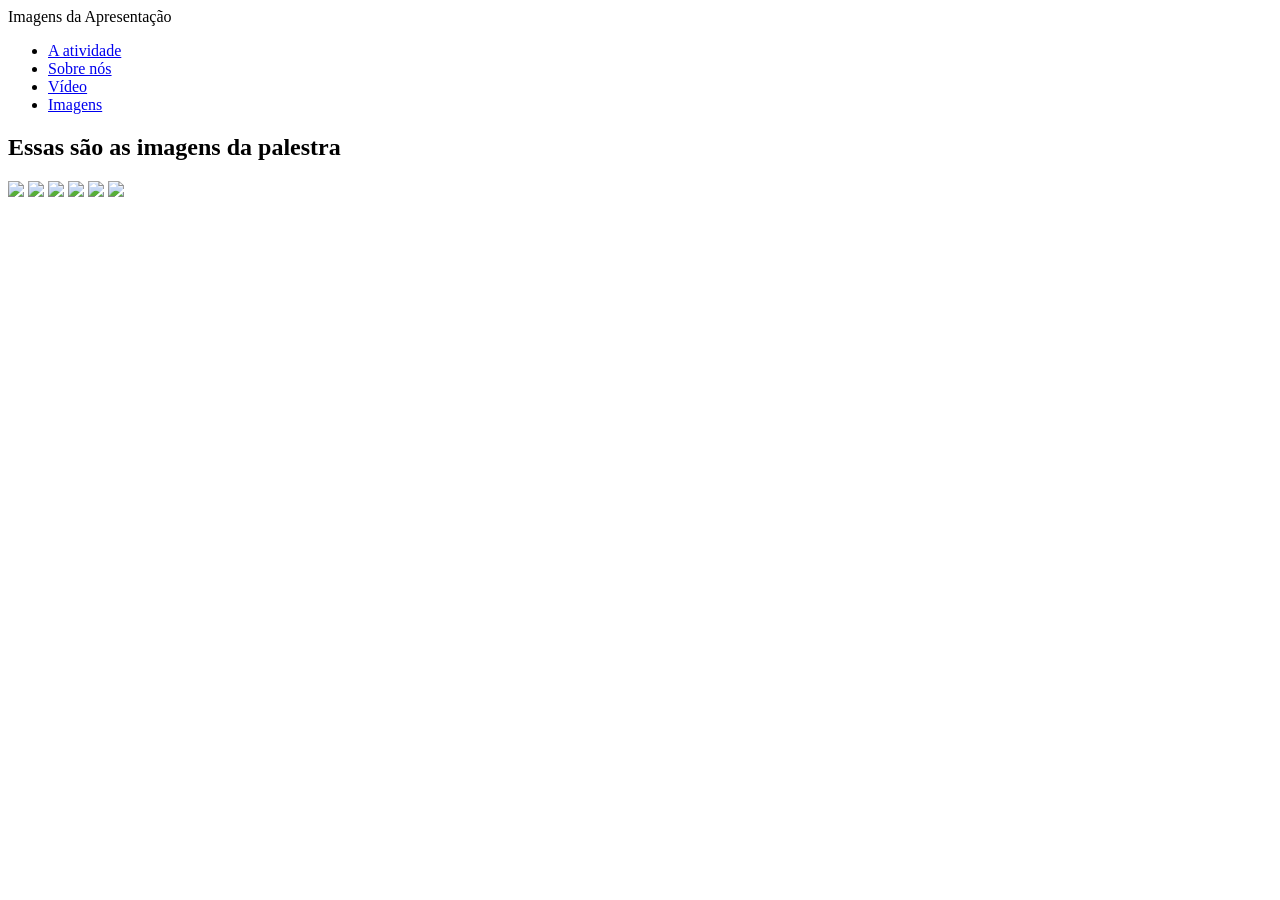
==== paginas/imagens.html @ c380c986 "Add files via upload" ====
<!DOCTYPE html>
<html lang="pt-br">
  <head>
    <title>Imagens</title>
    <meta charset =utf-8>
    <link rel="stylesheet" href="style.css">
  </head>

  <body>

    <header>
      <div class="titulo principal">Imagens da Apresentação</H1>  

      <nav>

        <ul>
          <li> <a href="index.html">A atividade</a></li>
          <li> <a href=sobrenos.html>Sobre nós</a></li>
          <li> <a href="video.html">Vídeo</a></li>
          <li>  <a href="imagens.html">Imagens</a></li>
        </ul>

      </nav>

    </header>

    <h2>Essas são as imagens da palestra</h2>

    <div class="imagens-apresentacao">

      <!--imagem1-->
      <img src="imagens/foto1.jpeg">

      <!--imagem2-->
      <img src="imagens/foto2.jpeg">

      <!--imagem3-->
      <img src="imagens/foto3.jpeg">

      <!--imagem4-->
      <img src="imagens/foto4.jpeg">

      <!--imagem5-->
      <img src="imagens/foto5.jpeg">

      <!--imagem6-->
      <img src="imagens/foto6.jpeg">

    </div>

  </body>

</html>
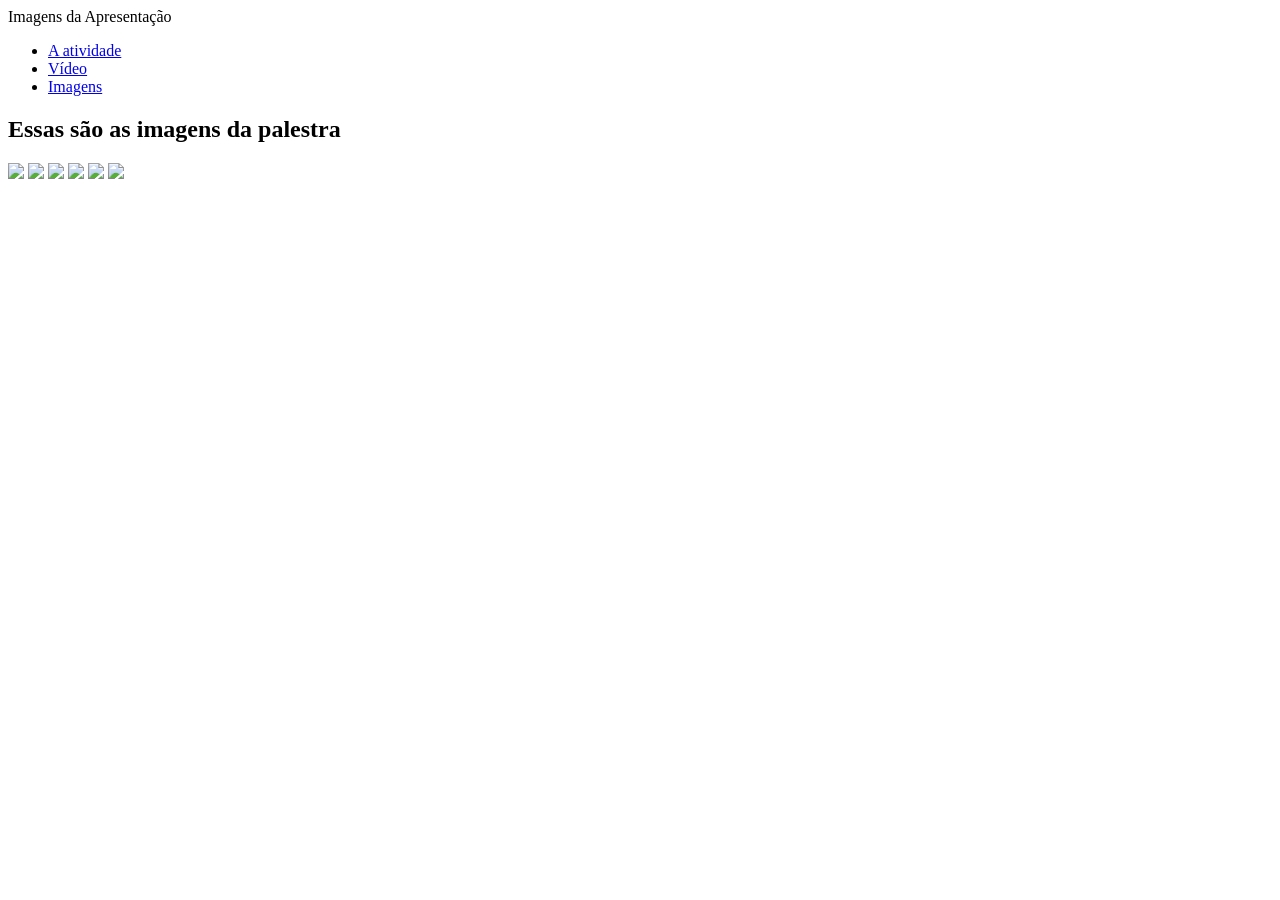
==== commit 6ca2e952: "Update imagens.html" ====
--- a/paginas/imagens.html
+++ b/paginas/imagens.html
@@ -3,7 +3,7 @@
   <head>
     <title>Imagens</title>
     <meta charset =utf-8>
-    <link rel="stylesheet" href="style.css">
+    <link rel="stylesheet" href="css/style.css">
   </head>
 
   <body>
@@ -14,10 +14,10 @@
       <nav>
 
         <ul>
-          <li> <a href="index.html">A atividade</a></li>
-          <li> <a href=sobrenos.html>Sobre nós</a></li>
-          <li> <a href="video.html">Vídeo</a></li>
-          <li>  <a href="imagens.html">Imagens</a></li>
+          <li> <a href="paginas/index.html">A atividade</a></li>
+          <li> <a href="paginas/sobrenos.html>Sobre nós</a></li>
+          <li> <a href="paginas/video.html">Vídeo</a></li>
+          <li>  <a href="paginas/imagens.html">Imagens</a></li>
         </ul>
 
       </nav>
@@ -50,4 +50,4 @@
 
   </body>
 
-</html>+</html>
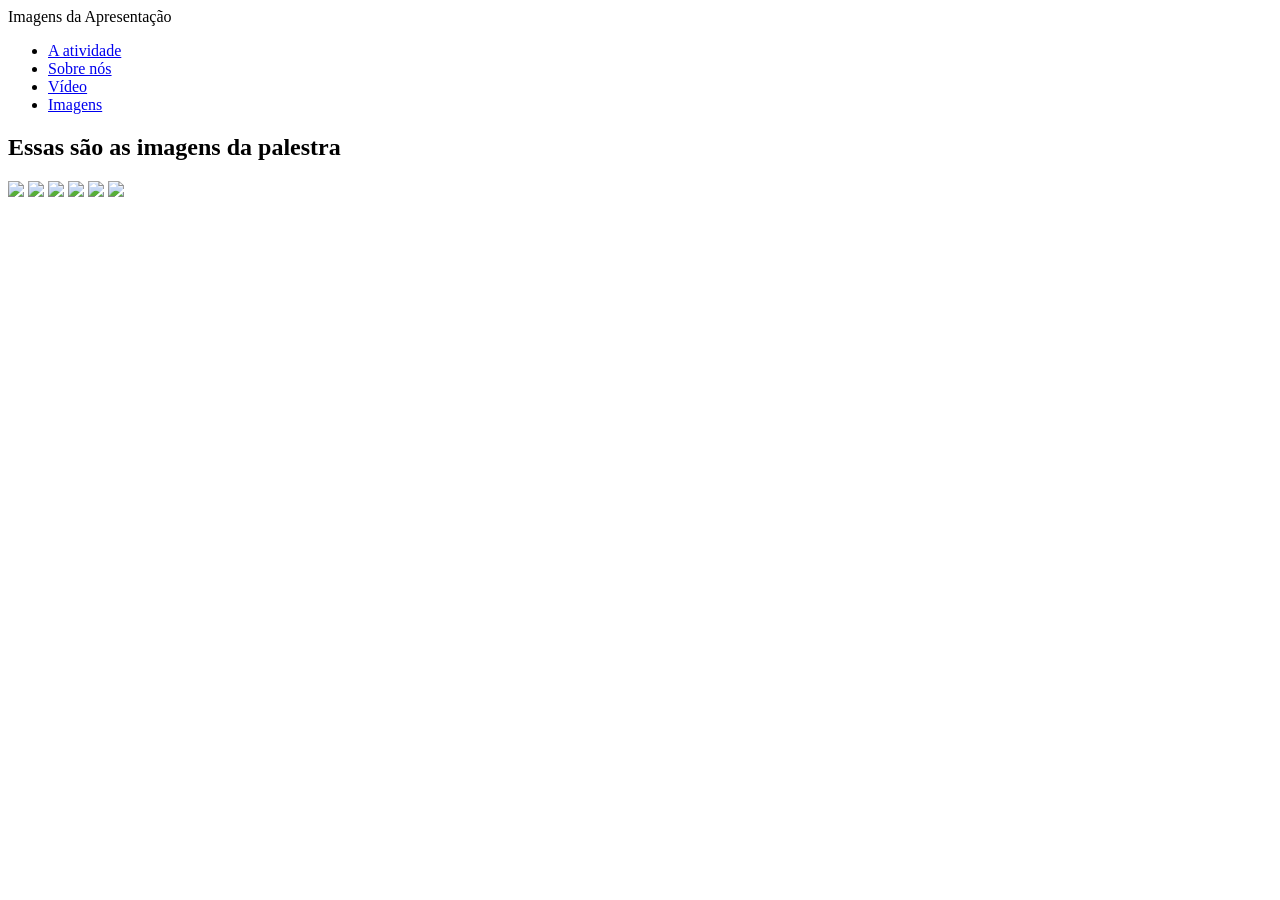
==== commit 8bee3bd9: "Update imagens.html" ====
--- a/paginas/imagens.html
+++ b/paginas/imagens.html
@@ -14,10 +14,10 @@
       <nav>
 
         <ul>
-          <li> <a href="paginas/index.html">A atividade</a></li>
-          <li> <a href="paginas/sobrenos.html>Sobre nós</a></li>
-          <li> <a href="paginas/video.html">Vídeo</a></li>
-          <li>  <a href="paginas/imagens.html">Imagens</a></li>
+          <li> <a href="index.html">A atividade</a></li>
+          <li> <a href="sobrenos.html">Sobre nós</a></li>
+          <li> <a href="video.html">Vídeo</a></li>
+          <li>  <a href="imagens.html">Imagens</a></li>
         </ul>
 
       </nav>
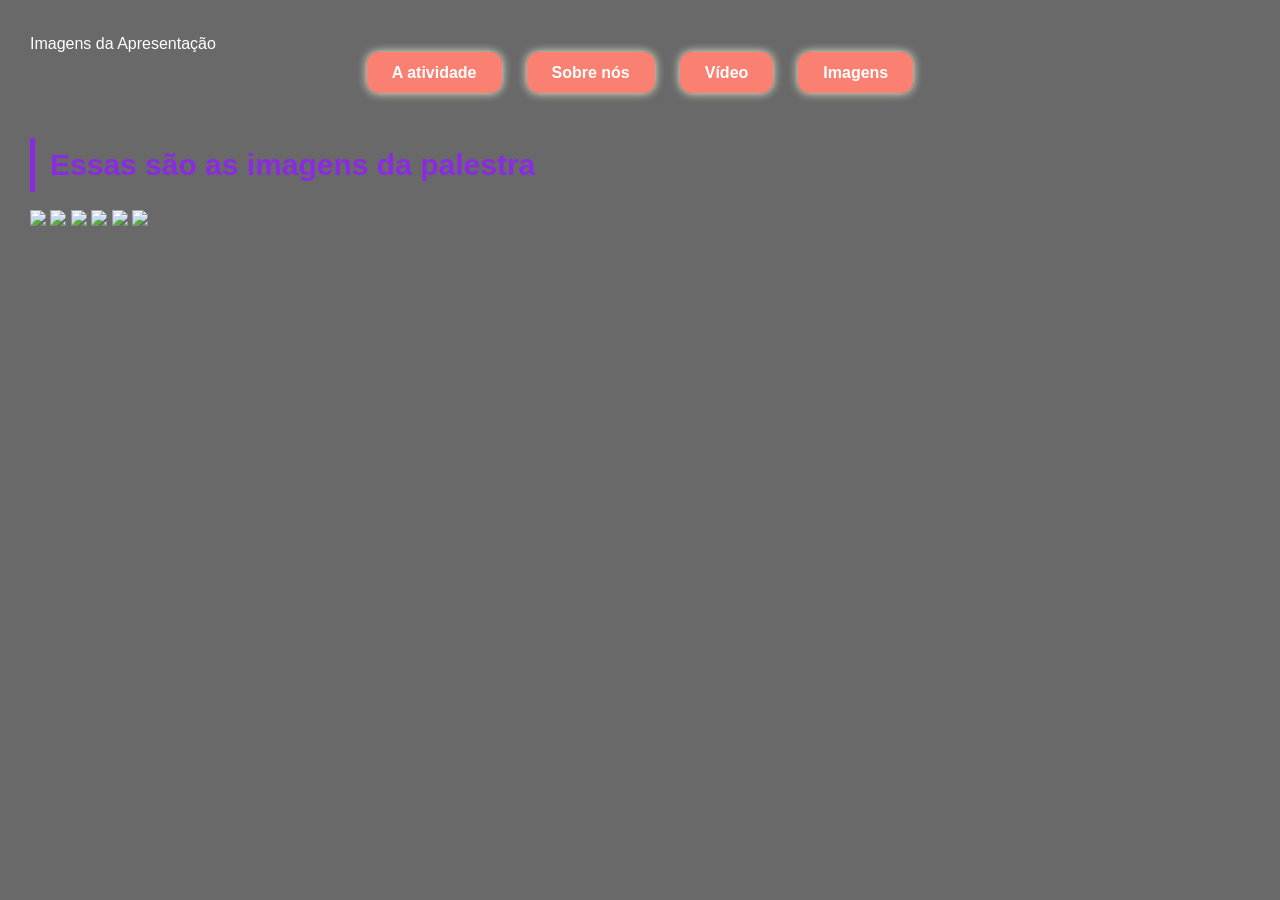
==== commit 544da419: "Update imagens.html" ====
--- a/paginas/imagens.html
+++ b/paginas/imagens.html
@@ -3,7 +3,7 @@
   <head>
     <title>Imagens</title>
     <meta charset =utf-8>
-    <link rel="stylesheet" href="css/style.css">
+    <link rel="stylesheet" href="style.css">
   </head>
 
   <body>
--- a/paginas/style.css
+++ b/paginas/style.css
@@ -0,0 +1,91 @@
+
+*{
+    margin: 0;
+    padding: 0;
+    box-sizing: border-box;
+}
+
+body{
+    background-image: url(imagens\ computaria.jpg);
+    background-size: cover;
+    color: white;
+    font-family: Arial, Helvetica, sans-serif;
+    padding: 30px;
+    line-height: 1.8;
+    background-color: dimgray;
+}
+
+
+h1{
+    text-align: center;
+    font-size: 42px;
+    margin-bottom: 30px;
+    color: blue;
+    text-shadow: 0 0 10px black;
+}
+
+ul{
+    list-style: none;
+    display: flex;
+    justify-content: center;
+    gap: 25px;
+    margin-bottom: 50px;
+    flex-wrap: wrap;
+}
+
+
+ul li a{
+    text-decoration: none;
+    color: white;
+    background: salmon;
+    padding: 12px 25px;
+    border-radius: 12px;
+    transition: 0.4s;
+    font-weight: bold;
+    box-shadow: 0 0 10px beige;
+}
+
+
+ul li a:hover{
+    background: salmon;
+    color: black;
+    transform: scale(1.05);
+    box-shadow: 0 0 15px steelblue;
+}
+
+
+h2{
+    color: blueviolet;
+    margin-top: 40px;
+    margin-bottom: 15px;
+    font-size: 30px;
+    border-left: 5px solid blueviolet;
+    padding-left: 15px;
+}
+
+
+p{
+    background: gray;
+    padding: 20px;
+    border-radius: 15px;
+    margin-bottom: 20px;
+    font-size: 18px;
+    box-shadow: 0 0 10px beige;
+    font-family: 'Courier New', Courier, monospace;
+}
+
+
+b{
+    color: purple;
+}
+h3{
+     background: gray;
+    padding: 20px;
+    border-radius: 15px;
+    margin-bottom: 20px;
+    font-size: 18px;
+    box-shadow: 0 0 10px beige;
+    font-family: 'Courier New', Courier, monospace;
+}
+
+
